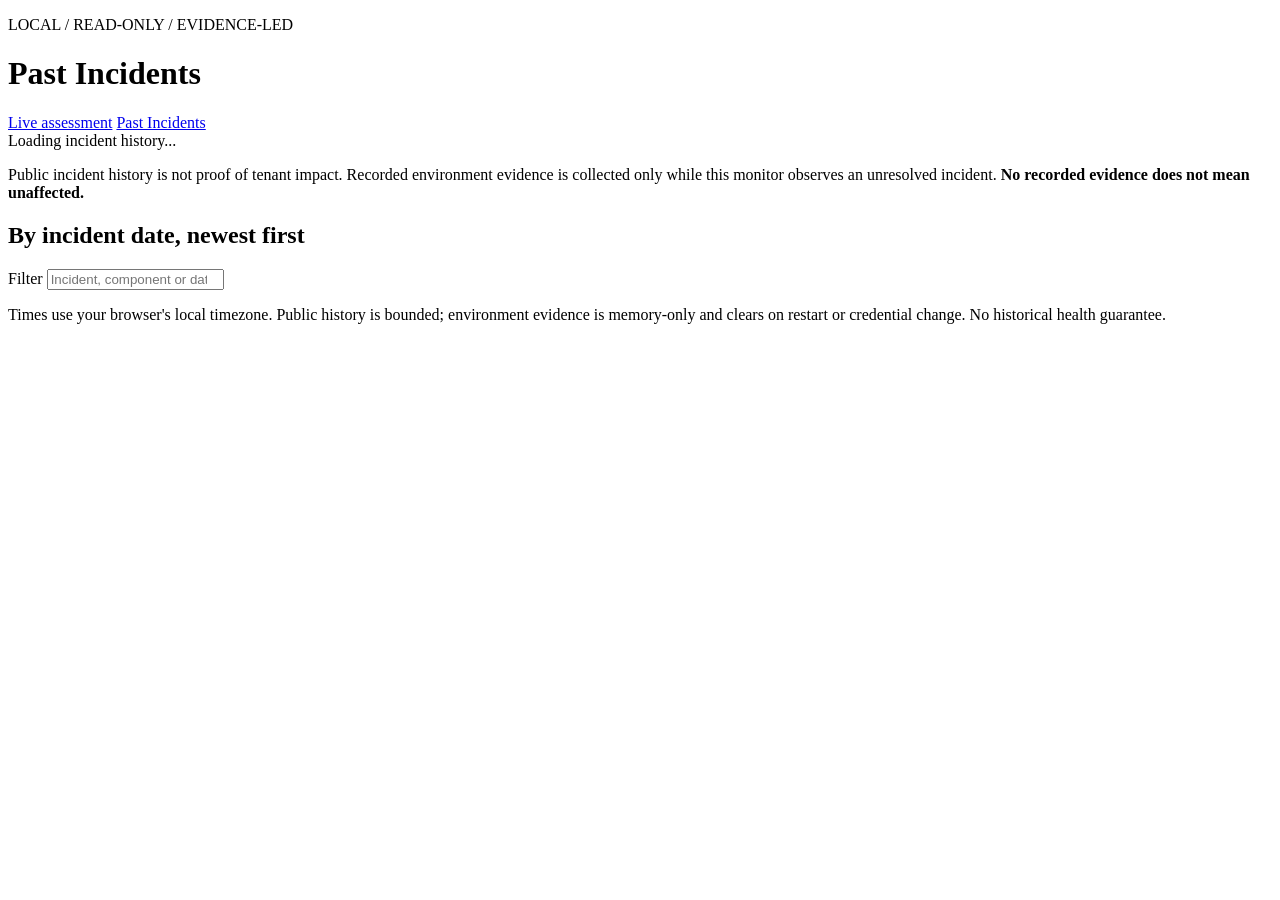
==== impact/static/past-incidents.html @ d5f55cb6 "Add dated past incidents page and observed impact evidence Co-authored-by: Copilot App <223556219+Co" ====
<!doctype html>
<html lang="en">
<head>
  <meta charset="utf-8">
  <meta name="viewport" content="width=device-width, initial-scale=1">
  <title>Past Incidents - GitHub Impact Assessment</title>
  <link rel="stylesheet" href="/style.css">
  <script src="/ui.js" defer></script>
  <script src="/past.js" defer></script>
</head>
<body>
  <header><div><p class="eyebrow">LOCAL / READ-ONLY / EVIDENCE-LED</p><h1>Past Incidents</h1></div></header>
  <main>
    <nav aria-label="Main navigation"><a href="/">Live assessment</a> <a href="/past-incidents" aria-current="page">Past Incidents</a></nav>
    <div id="notice" role="status" aria-live="polite">Loading incident history...</div>
    <p class="principle">Public incident history is not proof of tenant impact. Recorded environment evidence is collected only while this monitor observes an unresolved incident. <strong>No recorded evidence does not mean unaffected.</strong></p>
    <div class="section-title"><h2>By incident date, newest first</h2><label>Filter <input id="filter" type="search" placeholder="Incident, component or date"></label></div>
    <p class="muted" id="scope"></p>
    <p class="muted" id="count"></p>
    <div id="past-incidents"></div>
  </main>
  <footer>Times use your browser's local timezone. Public history is bounded; environment evidence is memory-only and clears on restart or credential change. No historical health guarantee.</footer>
</body>
</html>
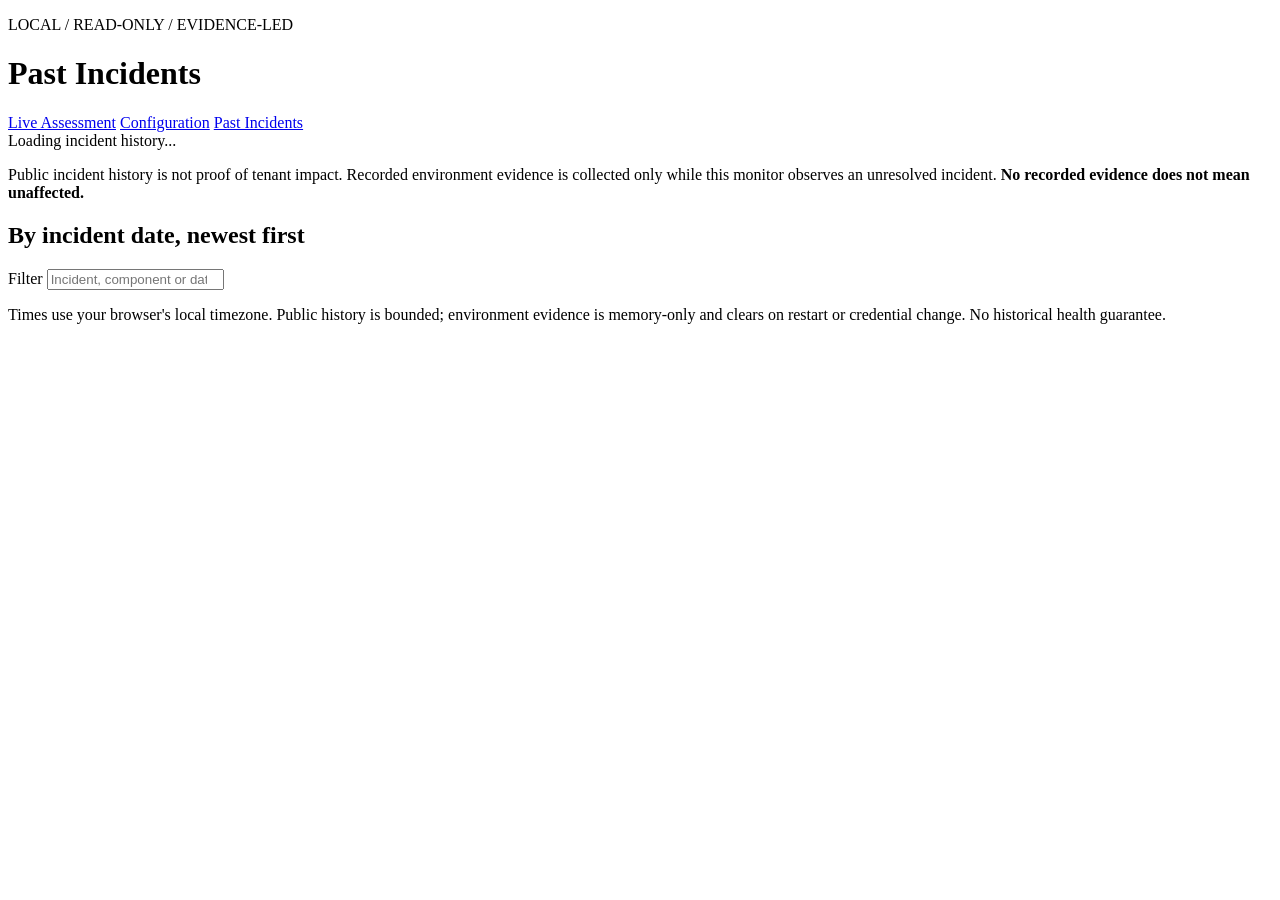
==== commit 467417e9: "Integrate Configuration tab while preserving Past Incidents navigation Co-authored-by: Copilot App <" ====
--- a/impact/static/past-incidents.html
+++ b/impact/static/past-incidents.html
@@ -11,7 +11,7 @@
 <body>
   <header><div><p class="eyebrow">LOCAL / READ-ONLY / EVIDENCE-LED</p><h1>Past Incidents</h1></div></header>
   <main>
-    <nav aria-label="Main navigation"><a href="/">Live assessment</a> <a href="/past-incidents" aria-current="page">Past Incidents</a></nav>
+    <nav aria-label="Main navigation"><a href="/#dashboard">Live Assessment</a> <a href="/#configuration">Configuration</a> <a href="/past-incidents" aria-current="page">Past Incidents</a></nav>
     <div id="notice" role="status" aria-live="polite">Loading incident history...</div>
     <p class="principle">Public incident history is not proof of tenant impact. Recorded environment evidence is collected only while this monitor observes an unresolved incident. <strong>No recorded evidence does not mean unaffected.</strong></p>
     <div class="section-title"><h2>By incident date, newest first</h2><label>Filter <input id="filter" type="search" placeholder="Incident, component or date"></label></div>
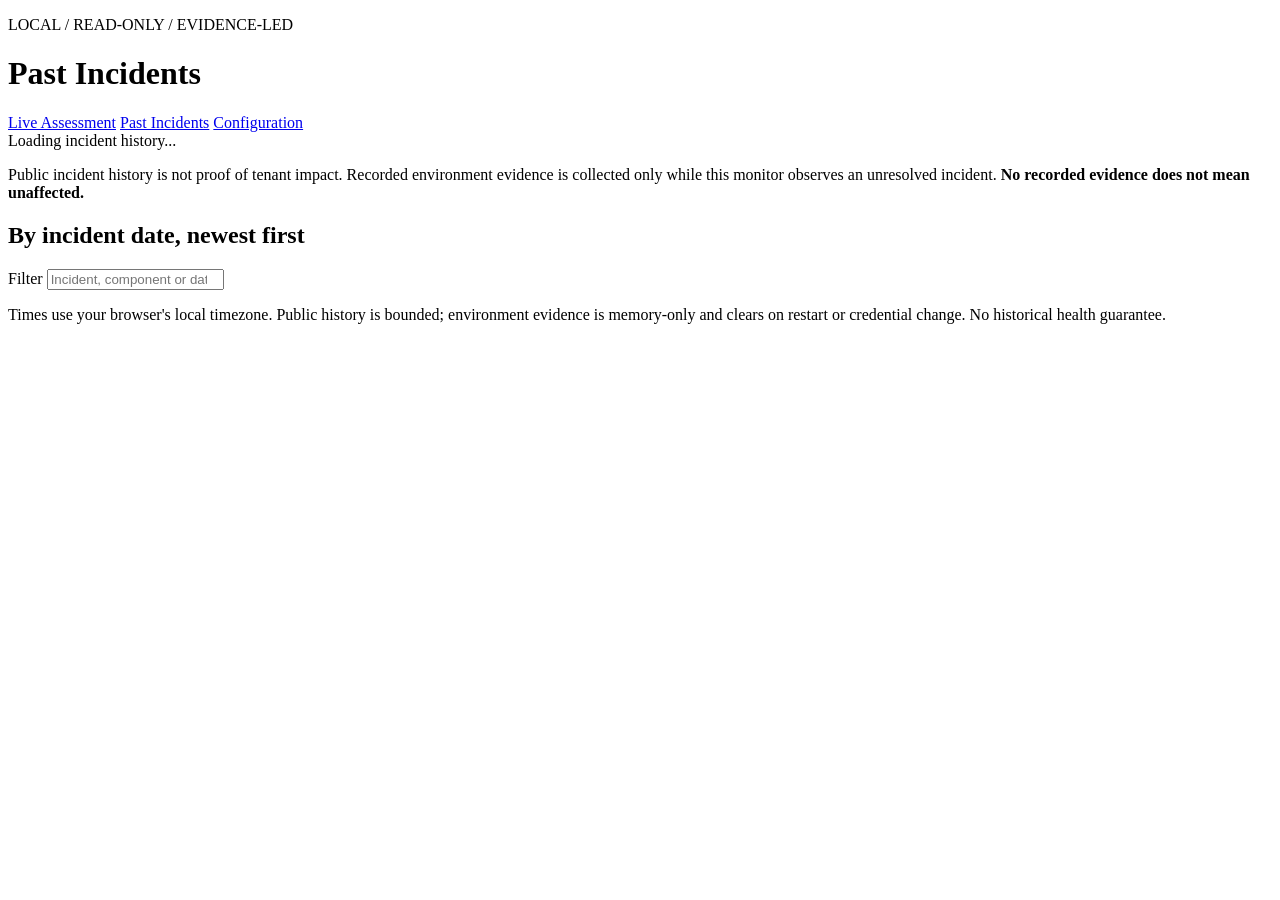
==== commit 8687bbe4: "Add bounded Copilot evidence and reorganize Configuration controls Add opt-in manual no-tool Copilot" ====
--- a/impact/static/past-incidents.html
+++ b/impact/static/past-incidents.html
@@ -11,7 +11,7 @@
 <body>
   <header><div><p class="eyebrow">LOCAL / READ-ONLY / EVIDENCE-LED</p><h1>Past Incidents</h1></div></header>
   <main>
-    <nav aria-label="Main navigation"><a href="/#dashboard">Live Assessment</a> <a href="/#configuration">Configuration</a> <a href="/past-incidents" aria-current="page">Past Incidents</a></nav>
+    <nav class="page-tabs" aria-label="Main navigation"><a href="/#dashboard">Live Assessment</a> <a href="/past-incidents" aria-current="page">Past Incidents</a> <a href="/#configuration">Configuration</a></nav>
     <div id="notice" role="status" aria-live="polite">Loading incident history...</div>
     <p class="principle">Public incident history is not proof of tenant impact. Recorded environment evidence is collected only while this monitor observes an unresolved incident. <strong>No recorded evidence does not mean unaffected.</strong></p>
     <div class="section-title"><h2>By incident date, newest first</h2><label>Filter <input id="filter" type="search" placeholder="Incident, component or date"></label></div>
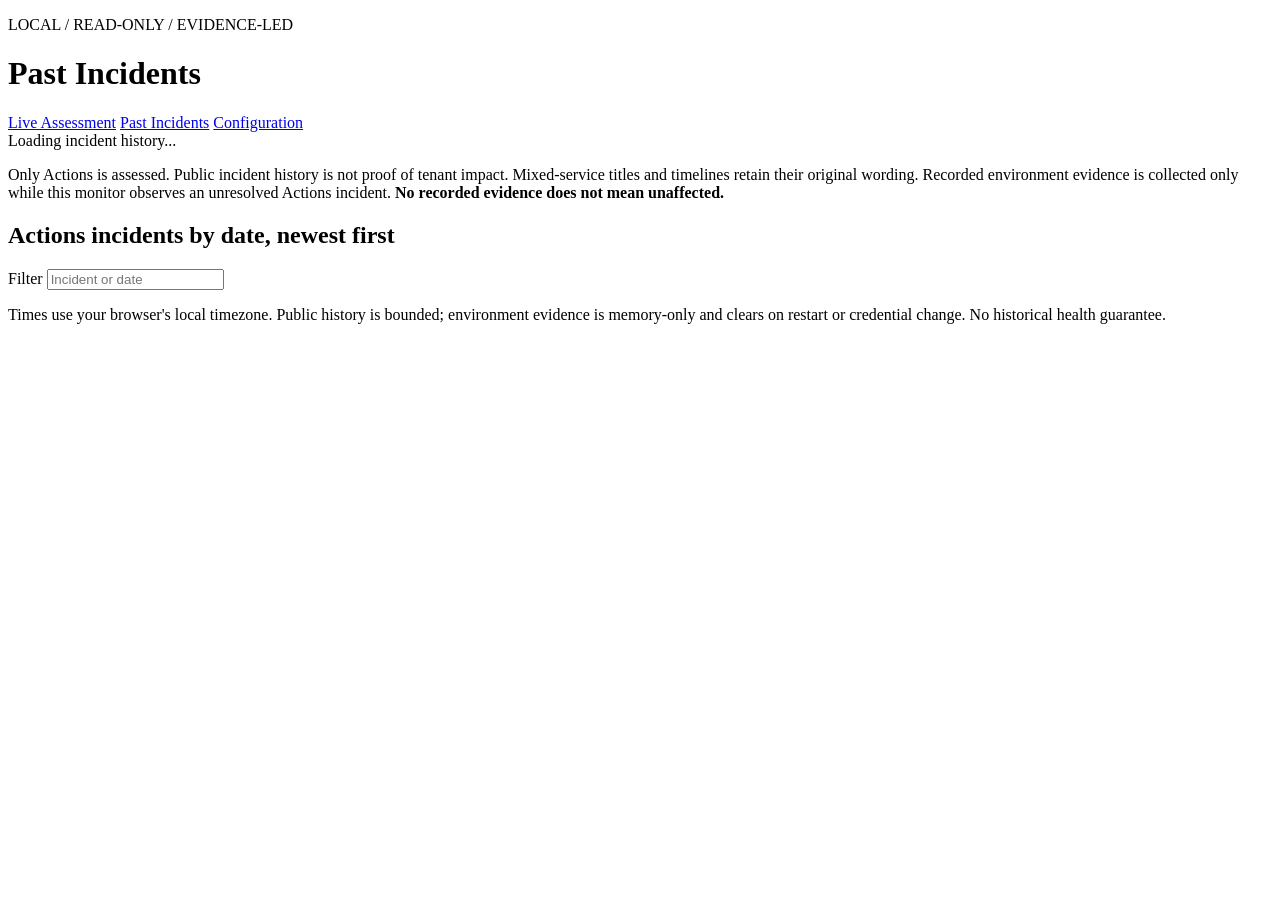
==== commit 9c261c2b: "Limit incident assessment to GitHub Actions Remove other service probes and active Copilot diagnosti" ====
--- a/impact/static/past-incidents.html
+++ b/impact/static/past-incidents.html
@@ -13,8 +13,8 @@
   <main>
     <nav class="page-tabs" aria-label="Main navigation"><a href="/#dashboard">Live Assessment</a> <a href="/past-incidents" aria-current="page">Past Incidents</a> <a href="/#configuration">Configuration</a></nav>
     <div id="notice" role="status" aria-live="polite">Loading incident history...</div>
-    <p class="principle">Public incident history is not proof of tenant impact. Recorded environment evidence is collected only while this monitor observes an unresolved incident. <strong>No recorded evidence does not mean unaffected.</strong></p>
-    <div class="section-title"><h2>By incident date, newest first</h2><label>Filter <input id="filter" type="search" placeholder="Incident, component or date"></label></div>
+    <p class="principle">Only Actions is assessed. Public incident history is not proof of tenant impact. Mixed-service titles and timelines retain their original wording. Recorded environment evidence is collected only while this monitor observes an unresolved Actions incident. <strong>No recorded evidence does not mean unaffected.</strong></p>
+    <div class="section-title"><h2>Actions incidents by date, newest first</h2><label>Filter <input id="filter" type="search" placeholder="Incident or date"></label></div>
     <p class="muted" id="scope"></p>
     <p class="muted" id="count"></p>
     <div id="past-incidents"></div>
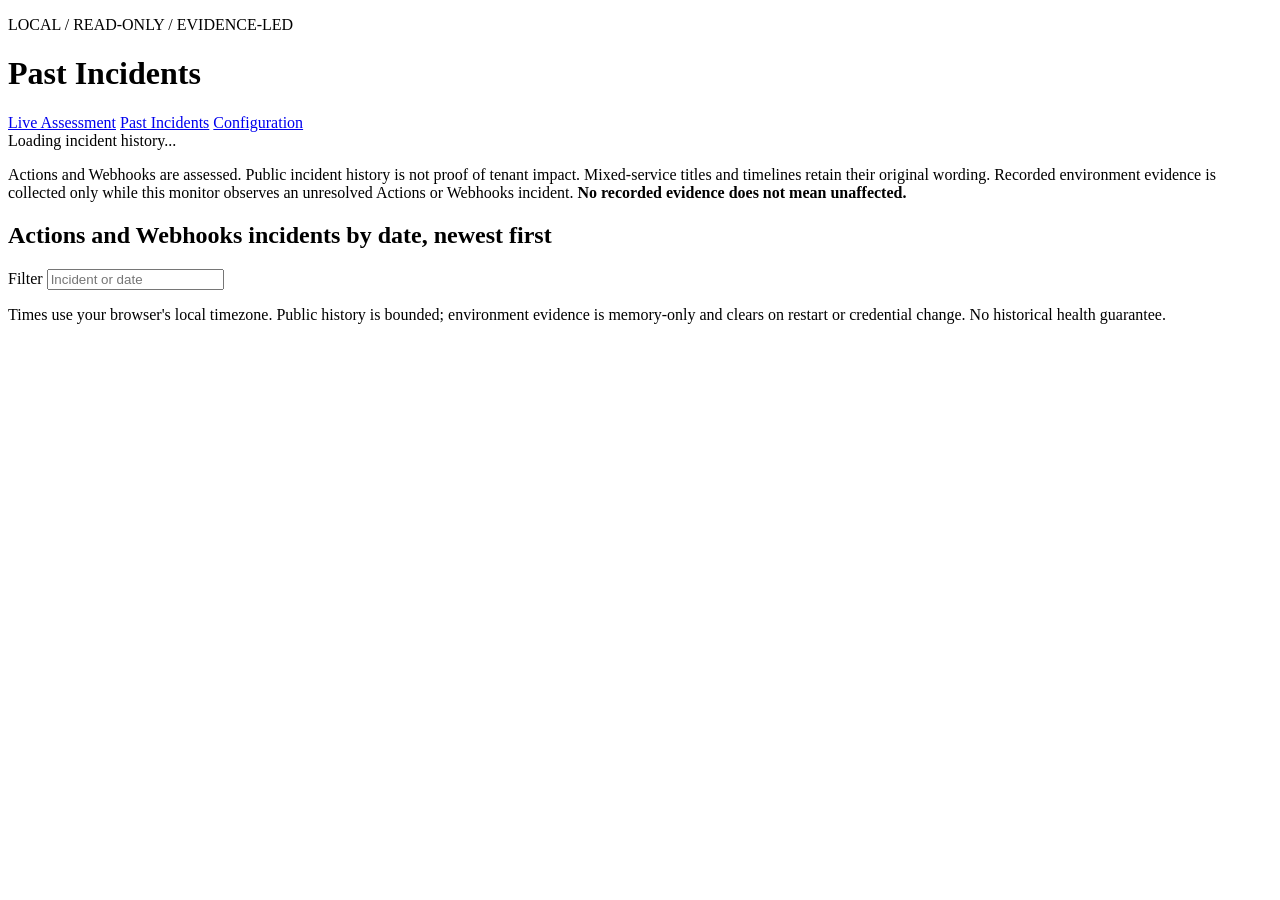
==== commit 3808ed84: "Restore read-only webhook incident assessment Add bounded repository webhook delivery-summary eviden" ====
--- a/impact/static/past-incidents.html
+++ b/impact/static/past-incidents.html
@@ -13,8 +13,8 @@
   <main>
     <nav class="page-tabs" aria-label="Main navigation"><a href="/#dashboard">Live Assessment</a> <a href="/past-incidents" aria-current="page">Past Incidents</a> <a href="/#configuration">Configuration</a></nav>
     <div id="notice" role="status" aria-live="polite">Loading incident history...</div>
-    <p class="principle">Only Actions is assessed. Public incident history is not proof of tenant impact. Mixed-service titles and timelines retain their original wording. Recorded environment evidence is collected only while this monitor observes an unresolved Actions incident. <strong>No recorded evidence does not mean unaffected.</strong></p>
-    <div class="section-title"><h2>Actions incidents by date, newest first</h2><label>Filter <input id="filter" type="search" placeholder="Incident or date"></label></div>
+    <p class="principle">Actions and Webhooks are assessed. Public incident history is not proof of tenant impact. Mixed-service titles and timelines retain their original wording. Recorded environment evidence is collected only while this monitor observes an unresolved Actions or Webhooks incident. <strong>No recorded evidence does not mean unaffected.</strong></p>
+    <div class="section-title"><h2>Actions and Webhooks incidents by date, newest first</h2><label>Filter <input id="filter" type="search" placeholder="Incident or date"></label></div>
     <p class="muted" id="scope"></p>
     <p class="muted" id="count"></p>
     <div id="past-incidents"></div>
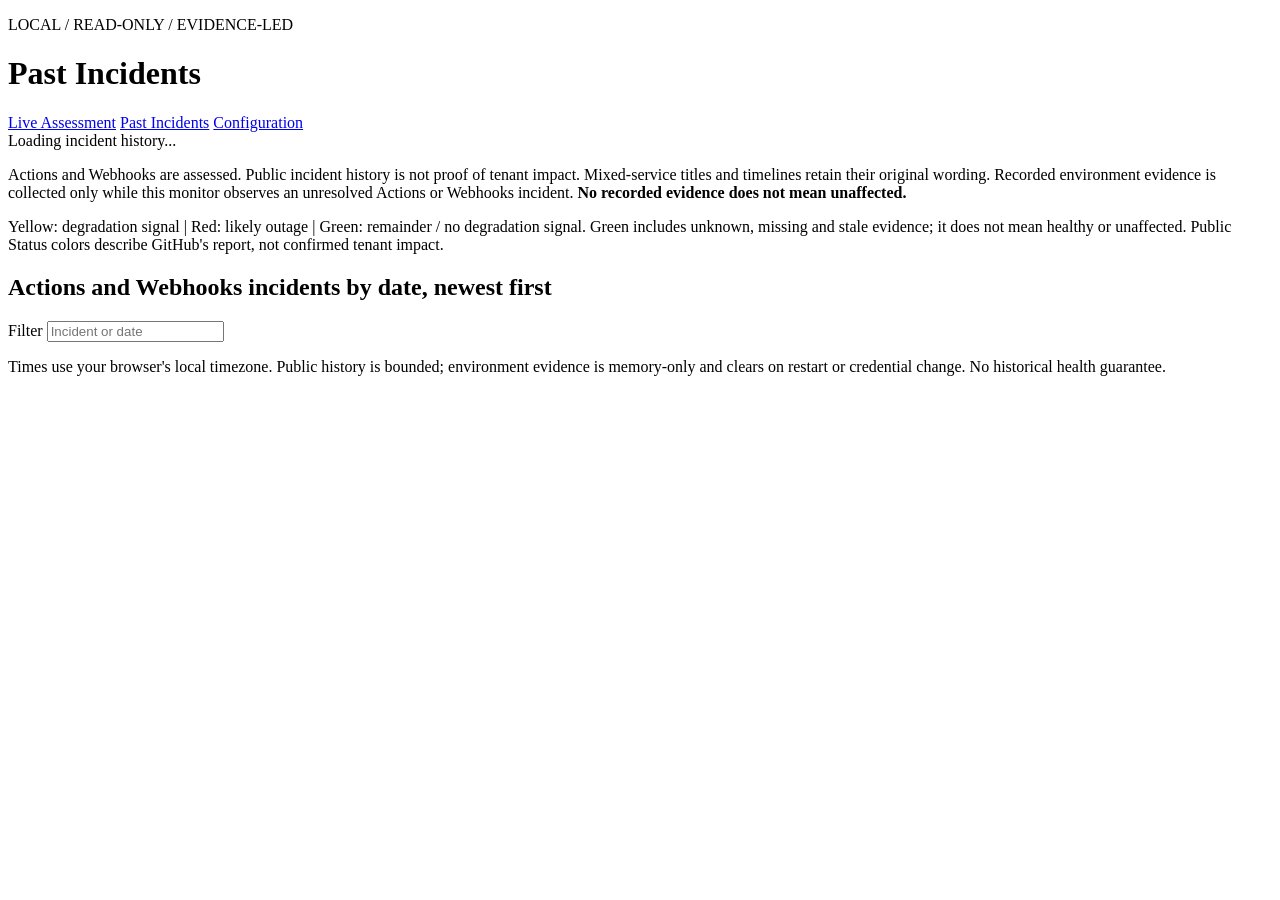
==== commit 6a4ce5fb: "Color assessment severity yellow, red and green Separate evidence severity from confidence, preserve" ====
--- a/impact/static/past-incidents.html
+++ b/impact/static/past-incidents.html
@@ -14,6 +14,7 @@
     <nav class="page-tabs" aria-label="Main navigation"><a href="/#dashboard">Live Assessment</a> <a href="/past-incidents" aria-current="page">Past Incidents</a> <a href="/#configuration">Configuration</a></nav>
     <div id="notice" role="status" aria-live="polite">Loading incident history...</div>
     <p class="principle">Actions and Webhooks are assessed. Public incident history is not proof of tenant impact. Mixed-service titles and timelines retain their original wording. Recorded environment evidence is collected only while this monitor observes an unresolved Actions or Webhooks incident. <strong>No recorded evidence does not mean unaffected.</strong></p>
+    <p class="severity-legend"><span class="severity-signal signal-yellow">Yellow: degradation signal</span> | <span class="severity-signal signal-red">Red: likely outage</span> | <span class="severity-signal signal-green">Green: remainder / no degradation signal</span>. Green includes unknown, missing and stale evidence; it does not mean healthy or unaffected. Public Status colors describe GitHub's report, not confirmed tenant impact.</p>
     <div class="section-title"><h2>Actions and Webhooks incidents by date, newest first</h2><label>Filter <input id="filter" type="search" placeholder="Incident or date"></label></div>
     <p class="muted" id="scope"></p>
     <p class="muted" id="count"></p>
